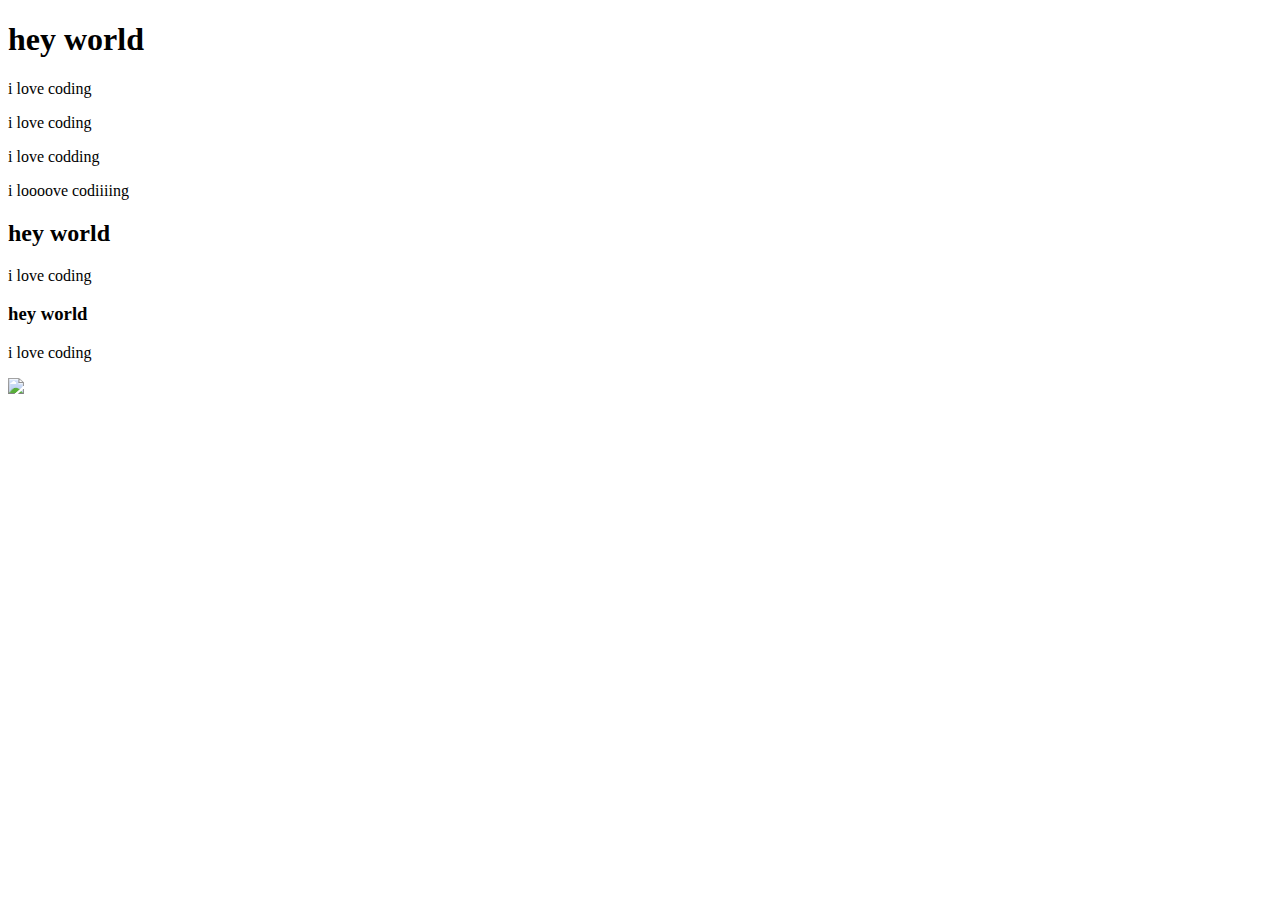
==== html_basic/index.html @ 38b61e15 "new upgrade" ====
<!DOCTYPE html>
<html>
<head>
    <title>Hello world</title>
</head>
<body>
    <h1>hey world</h1>
    <p>i love coding</p>
    <p>i love coding</p>
    <p>i love codding</p>
    <p>i loooove codiiiing</p>
    <h2>hey world</h2>
    <p>i love coding</p>
    <h3>hey world</h3>
    <p>i love coding</p>
    <a href="https://www.bing.com/search?q=logo+jpg&qs=SS&pq=logo+j&sk=SS1&sc=10-6&cvid=733066E4A2CC4E209AC521CEF0D5DD7E&FORM=QBRE&sp=2&ghc=1&lq=0">
         <img src="https://thumbs.dreamstime.com/b/jpg-file-icon-logo-element-illustration-design-155443757.jpg">
    </a>
</body>
</html>
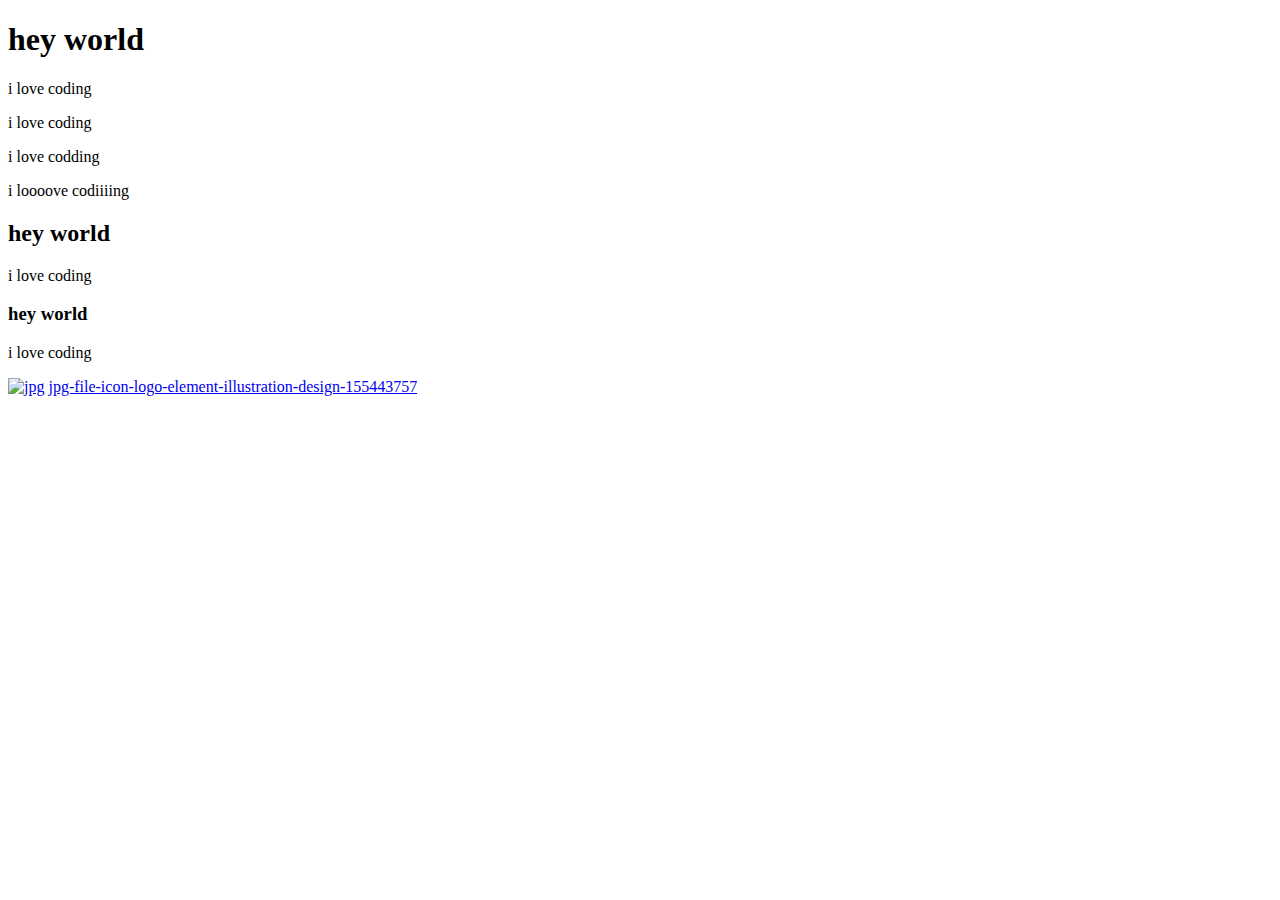
==== commit 8a3397e6: "correction donne" ====
--- a/html_basic/index.html
+++ b/html_basic/index.html
@@ -14,7 +14,7 @@
     <h3>hey world</h3>
     <p>i love coding</p>
     <a href="https://www.bing.com/search?q=logo+jpg&qs=SS&pq=logo+j&sk=SS1&sc=10-6&cvid=733066E4A2CC4E209AC521CEF0D5DD7E&FORM=QBRE&sp=2&ghc=1&lq=0">
-         <img src="https://thumbs.dreamstime.com/b/jpg-file-icon-logo-element-illustration-design-155443757.jpg">
+         <img src="https://thumbs.dreamstime.com/b/jpg-file-icon-logo-element-illustration-design-155443757.jpg" alt="jpg jpg-file-icon-logo-element-illustration-design-155443757">
     </a>
 </body>
 </html>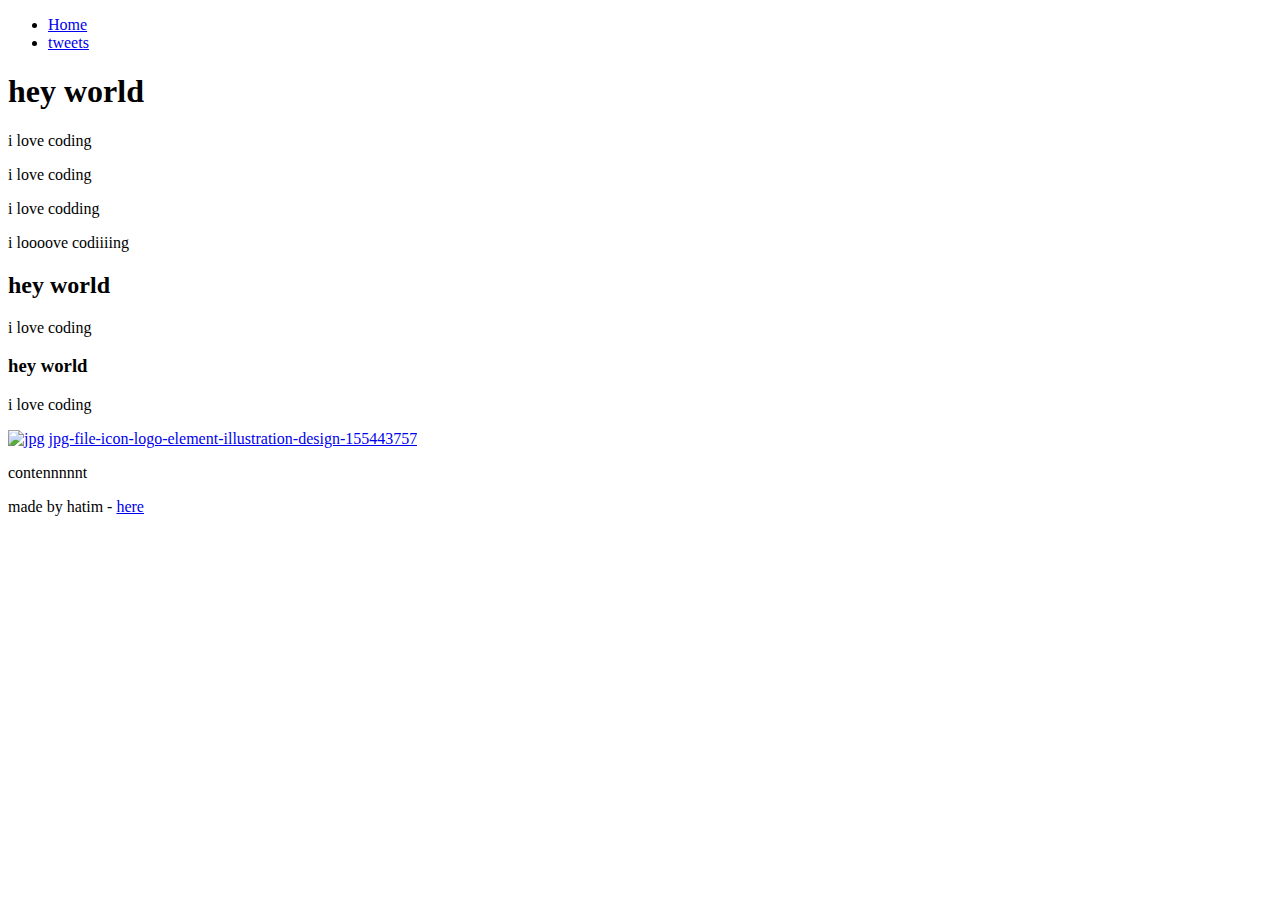
==== commit 3ba611e7: "bug solved" ====
--- a/html_basic/index.html
+++ b/html_basic/index.html
@@ -4,17 +4,33 @@
     <title>Hello world</title>
 </head>
 <body>
-    <h1>hey world</h1>
-    <p>i love coding</p>
-    <p>i love coding</p>
-    <p>i love codding</p>
-    <p>i loooove codiiiing</p>
-    <h2>hey world</h2>
-    <p>i love coding</p>
-    <h3>hey world</h3>
-    <p>i love coding</p>
-    <a href="https://www.bing.com/search?q=logo+jpg&qs=SS&pq=logo+j&sk=SS1&sc=10-6&cvid=733066E4A2CC4E209AC521CEF0D5DD7E&FORM=QBRE&sp=2&ghc=1&lq=0">
-         <img src="https://thumbs.dreamstime.com/b/jpg-file-icon-logo-element-illustration-design-155443757.jpg" alt="jpg jpg-file-icon-logo-element-illustration-design-155443757">
-    </a>
+    <header>
+        <ul>
+            <li><a href="index.html">Home</a></li>
+            <li><a href="tweets.html">tweets</a></li>
+        </ul>
+    </header>
+    <main>
+        <article>
+            <h1>hey world</h1>
+            <p>i love coding</p>
+            <p>i love coding</p>
+            <p>i love codding</p>
+            <p>i loooove codiiiing</p>
+            <h2>hey world</h2>
+            <p>i love coding</p>
+            <h3>hey world</h3>
+            <p>i love coding</p>
+            <a href="https://www.bing.com/search?q=logo+jpg&qs=SS&pq=logo+j&sk=SS1&sc=10-6&cvid=733066E4A2CC4E209AC521CEF0D5DD7E&FORM=QBRE&sp=2&ghc=1&lq=0">
+                <img src="https://thumbs.dreamstime.com/b/jpg-file-icon-logo-element-illustration-design-155443757.jpg" alt="jpg jpg-file-icon-logo-element-illustration-design-155443757">
+            </a>
+        </article>
+        <aside>
+            <p>contennnnnt</p>
+        </aside>
+    </main>
+    <footer>
+        <p>made by hatim - <a href="https://www.example.com" target="_blank">here</a></p>
+    </footer>
 </body>
 </html>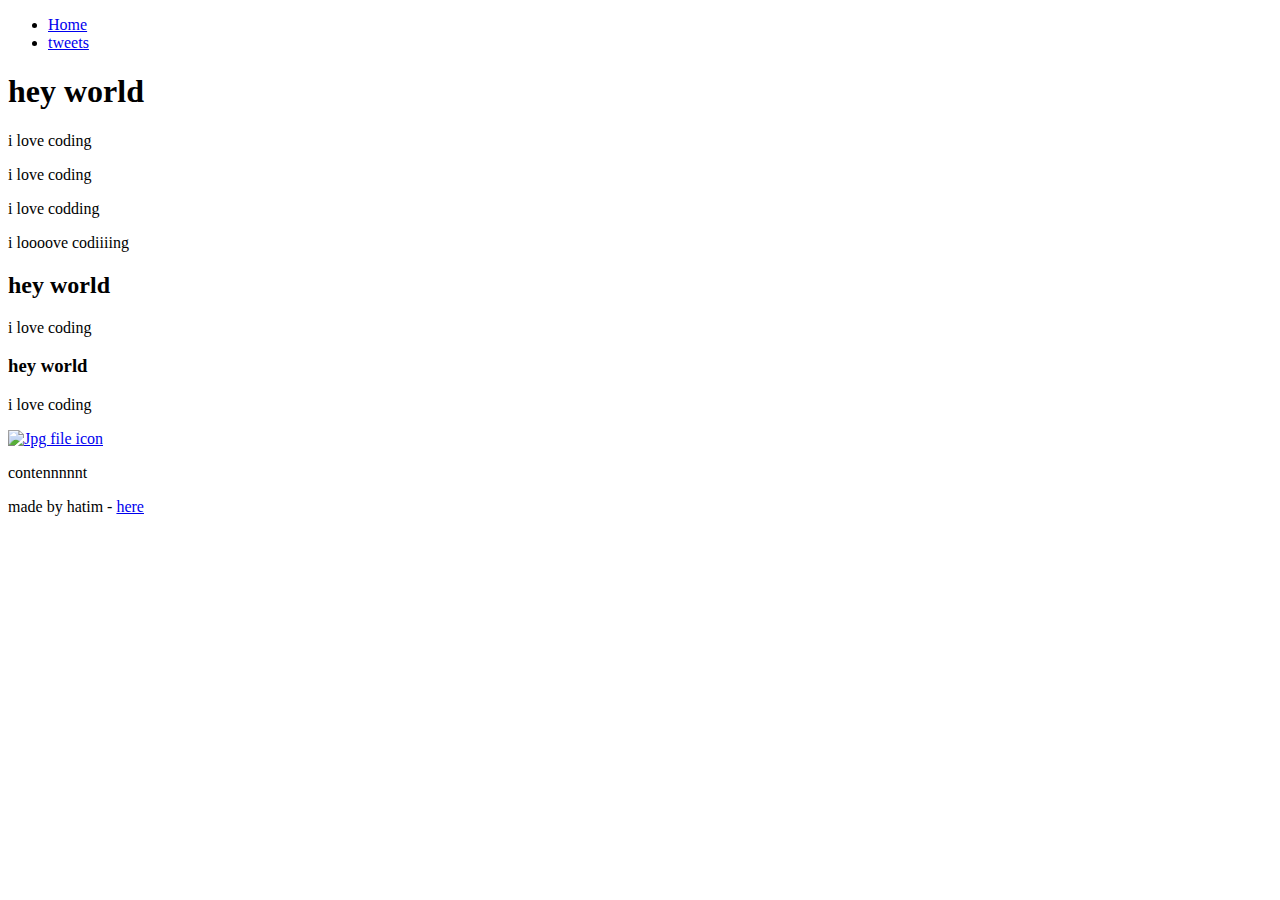
==== commit 13f03d53: "done" ====
--- a/html_basic/index.html
+++ b/html_basic/index.html
@@ -22,7 +22,7 @@
             <h3>hey world</h3>
             <p>i love coding</p>
             <a href="https://www.bing.com/search?q=logo+jpg&qs=SS&pq=logo+j&sk=SS1&sc=10-6&cvid=733066E4A2CC4E209AC521CEF0D5DD7E&FORM=QBRE&sp=2&ghc=1&lq=0">
-                <img src="https://thumbs.dreamstime.com/b/jpg-file-icon-logo-element-illustration-design-155443757.jpg" alt="jpg jpg-file-icon-logo-element-illustration-design-155443757">
+                <img src="https://thumbs.dreamstime.com/b/jpg-file-icon-logo-element-illustration-design-155443757.jpg" alt="Jpg file icon">
             </a>
         </article>
         <aside>
@@ -30,7 +30,7 @@
         </aside>
     </main>
     <footer>
-        <p>made by hatim - <a href="https://www.example.com" target="_blank">here</a></p>
+        <p>made by hatim - <a href="https://www.google.com" target="_blank">here</a></p>
     </footer>
 </body>
 </html>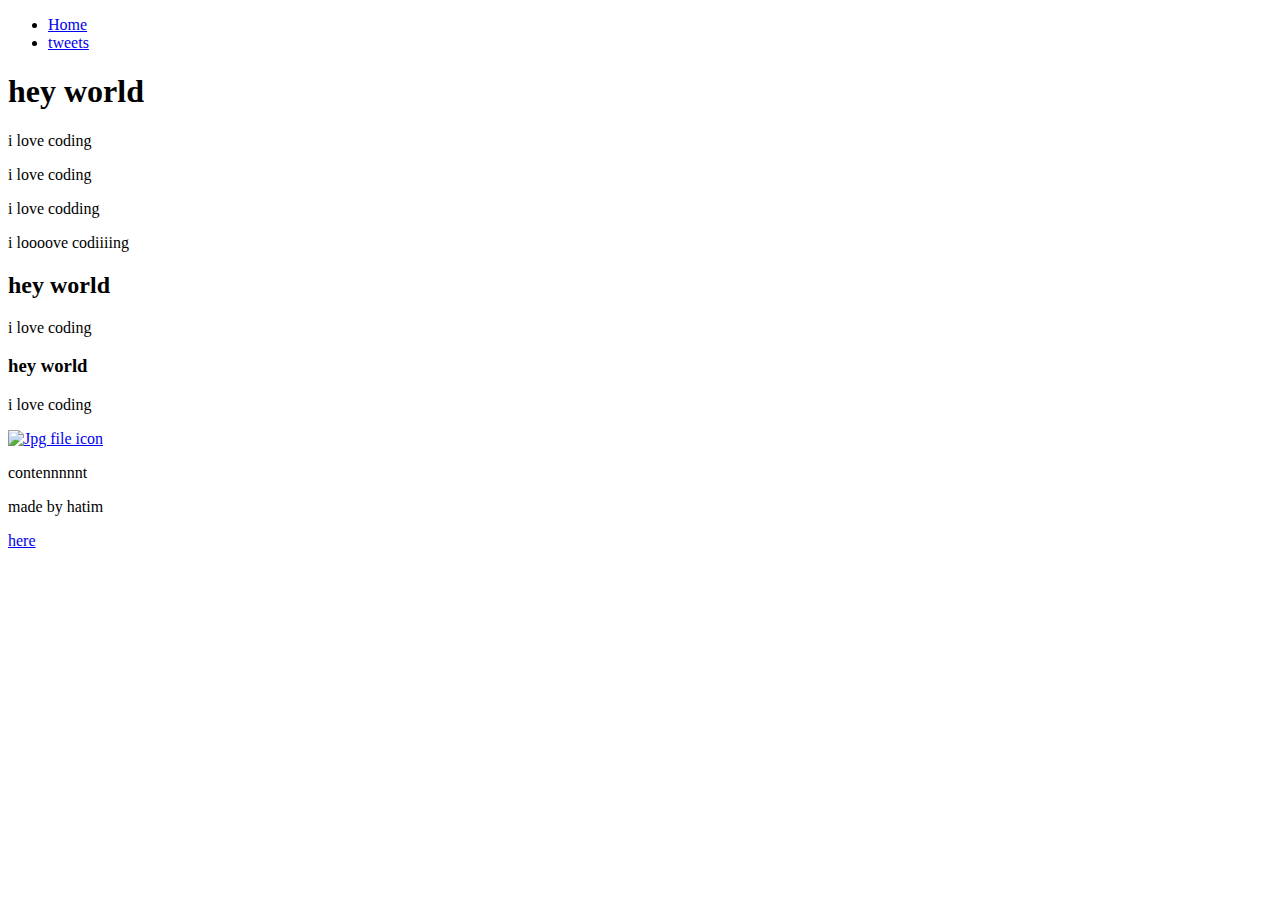
==== commit b091b3fc: "done" ====
--- a/html_basic/index.html
+++ b/html_basic/index.html
@@ -30,7 +30,7 @@
         </aside>
     </main>
     <footer>
-        <p>made by hatim - <a href="https://www.google.com" target="_blank">here</a></p>
+        <p>made by hatim</p> <a href="https://www.google.com" target="_blank">here</a>
     </footer>
 </body>
 </html>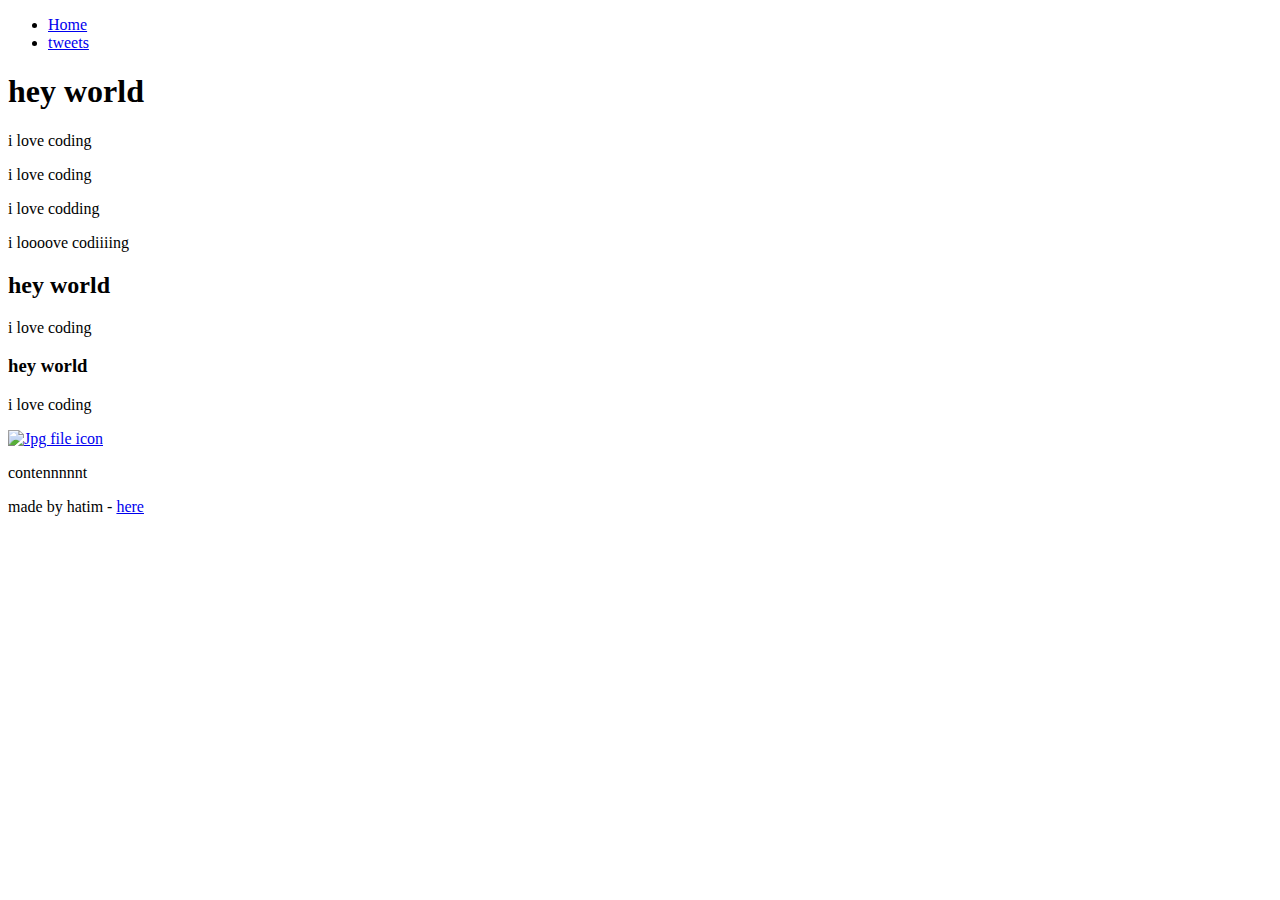
==== commit 68dfd53e: "bug" ====
--- a/html_basic/index.html
+++ b/html_basic/index.html
@@ -30,7 +30,7 @@
         </aside>
     </main>
     <footer>
-        <p>made by hatim</p> <a href="https://www.google.com" target="_blank">here</a>
+        <p>made by hatim - <a href="https://www.google.com" target="_blank">here</a></p>
     </footer>
 </body>
 </html>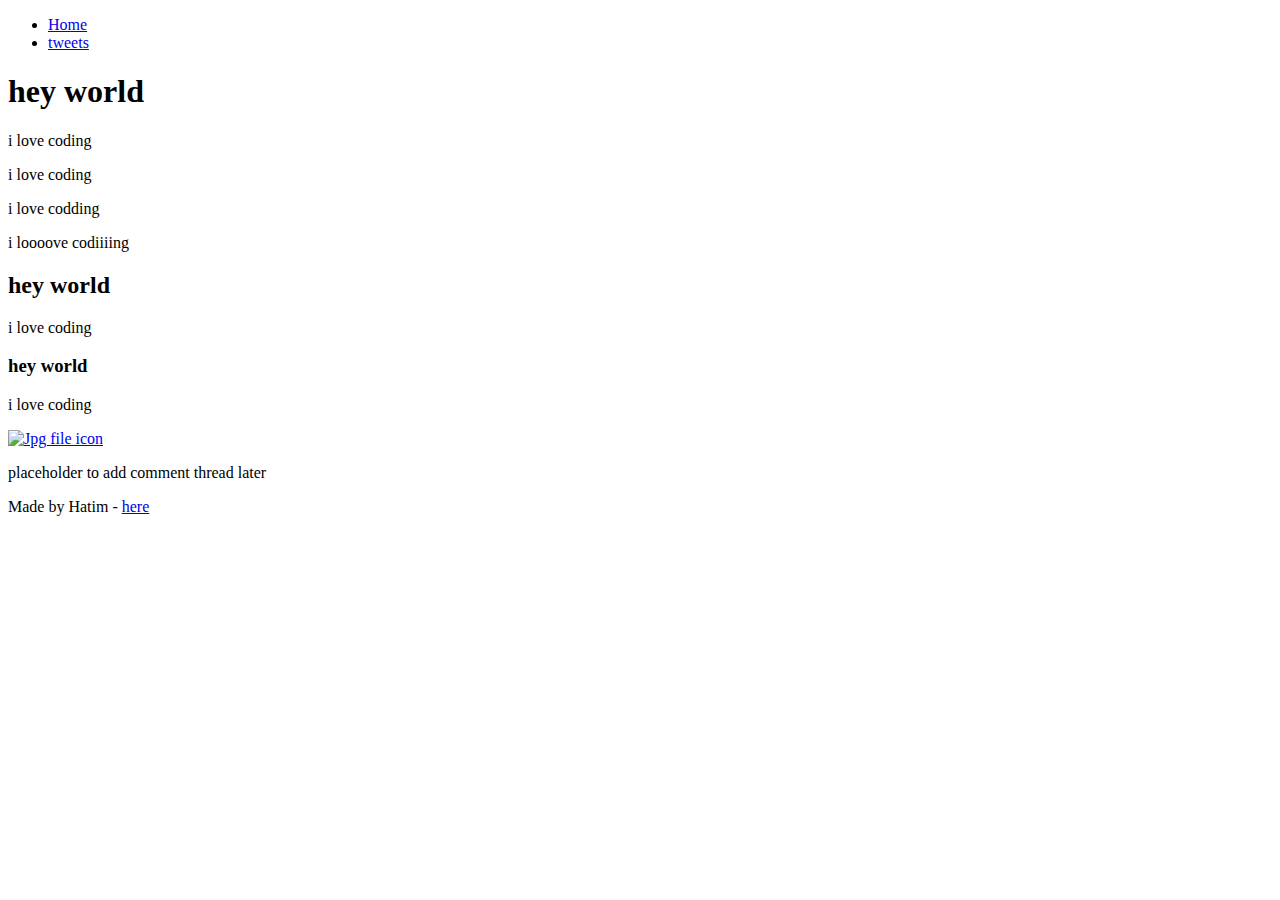
==== commit 35ff8919: "bug is fixed" ====
--- a/html_basic/index.html
+++ b/html_basic/index.html
@@ -26,11 +26,11 @@
             </a>
         </article>
         <aside>
-            <p>contennnnnt</p>
+            <p>placeholder to add comment thread later</p>
         </aside>
     </main>
     <footer>
-        <p>made by hatim - <a href="https://www.google.com" target="_blank">here</a></p>
+        <p>Made by Hatim - <a href="https://www.google.com" target="_blank">here</a></p>
     </footer>
 </body>
 </html>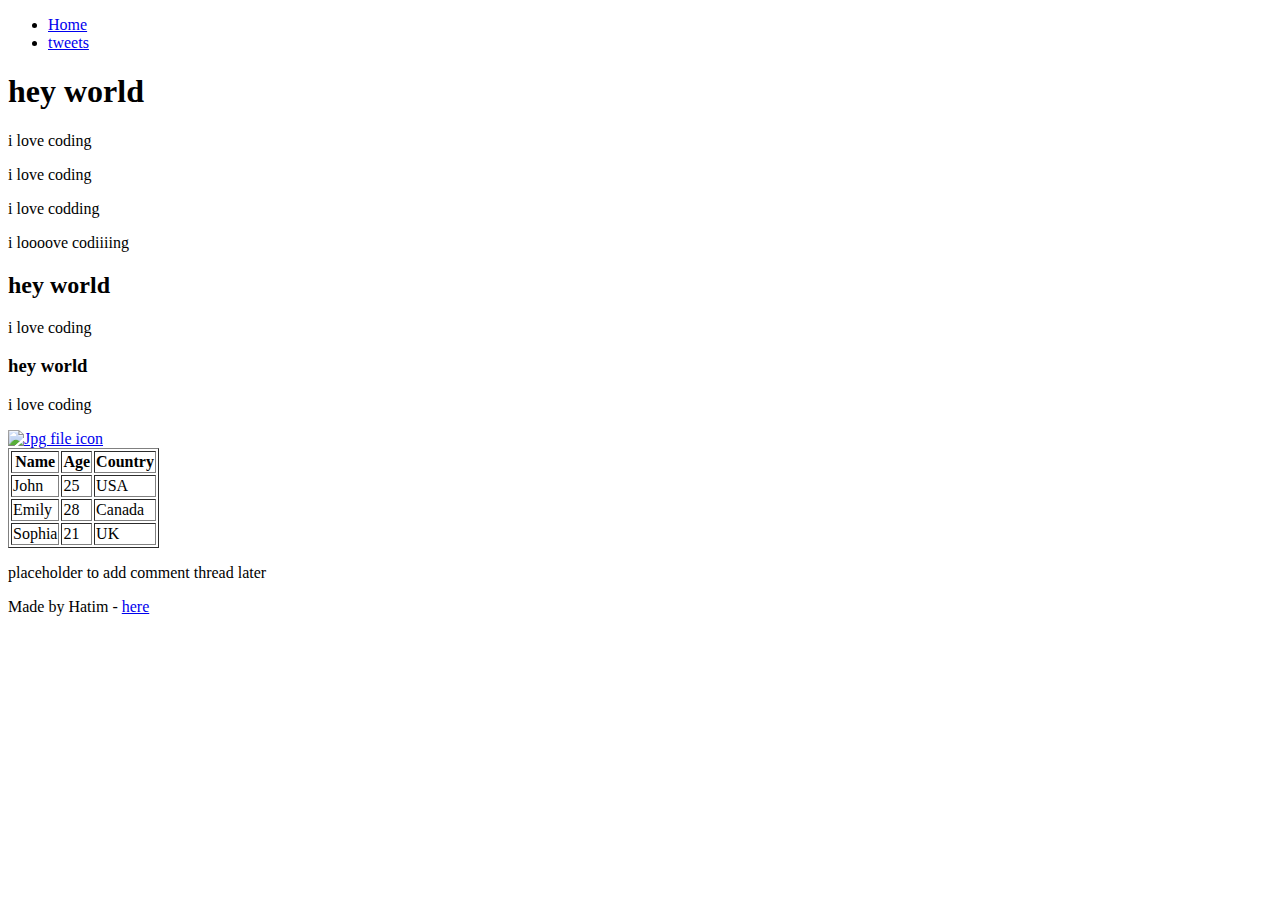
==== commit ab03f585: "table add" ====
--- a/html_basic/index.html
+++ b/html_basic/index.html
@@ -24,6 +24,33 @@
             <a href="https://www.bing.com/search?q=logo+jpg&qs=SS&pq=logo+j&sk=SS1&sc=10-6&cvid=733066E4A2CC4E209AC521CEF0D5DD7E&FORM=QBRE&sp=2&ghc=1&lq=0">
                 <img src="https://thumbs.dreamstime.com/b/jpg-file-icon-logo-element-illustration-design-155443757.jpg" alt="Jpg file icon">
             </a>
+            <!-- Learners Table -->
+             <table border="1">
+                <thead>
+                    <tr>
+                        <th>Name</th>
+                        <th>Age</th>
+                        <th>Country</th>
+                    </tr>
+                </thead>
+                <tbody>
+                    <tr>
+                     <td>John</td>
+                     <td>25</td>
+                     <td>USA</td>
+                    </tr>
+                    <tr>
+                        <td>Emily</td>
+                        <td>28</td>
+                        <td>Canada</td>
+                    </tr>
+                    <tr>
+                        <td>Sophia</td>
+                        <td>21</td>
+                        <td>UK</td>
+                    </tr>
+                </tbody>
+             </table>
         </article>
         <aside>
             <p>placeholder to add comment thread later</p>
